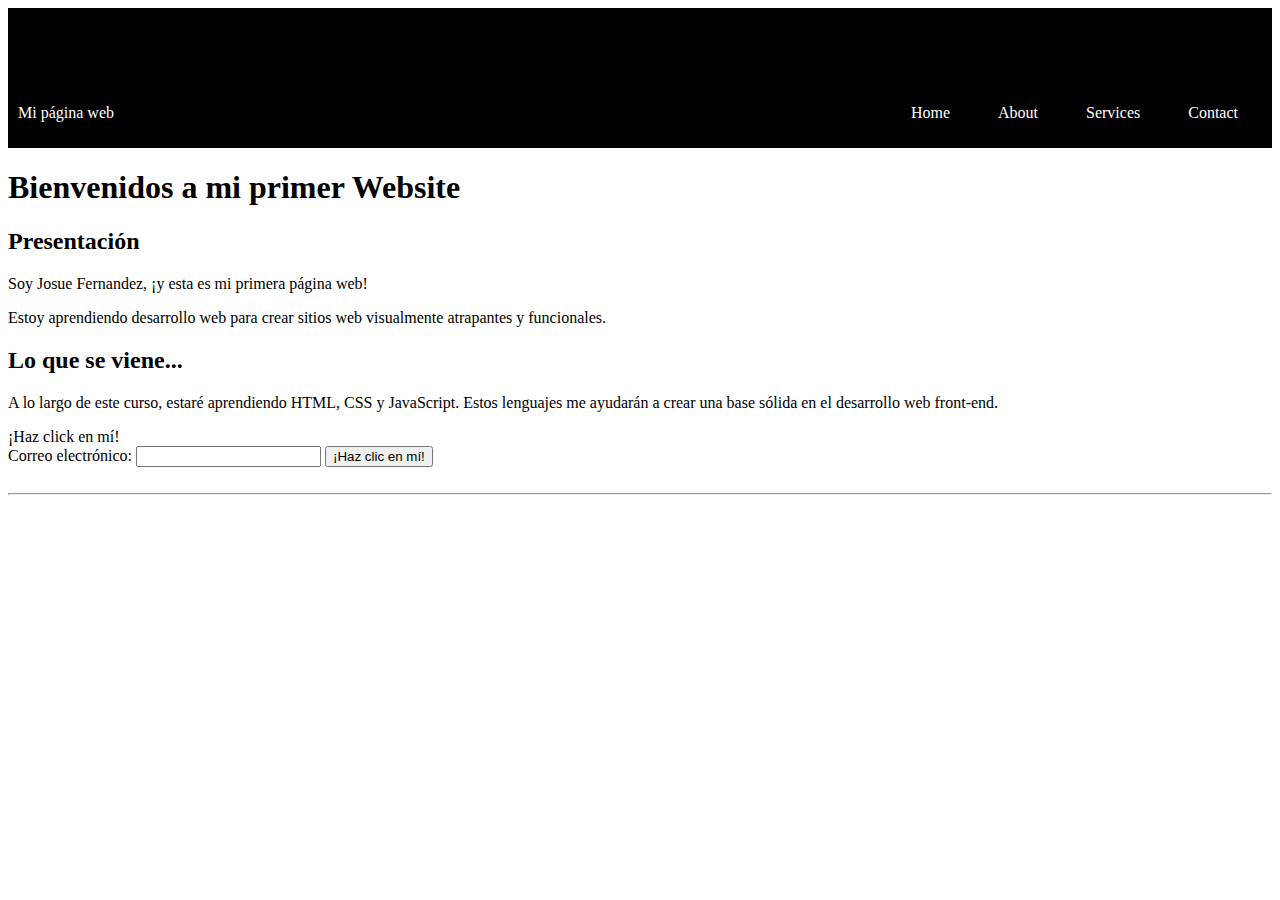
==== index.html @ 58fa20d4 "Initial commit" ====
<!DOCTYPE html>
<html lang="es">
  <head>
    <meta charset="UTF-8" />
    <meta name="viewport" content="width=device-width, initial-scale=1.0" />
    <meta http-equiv="X-UA-Compatible" content="ie=edge" />
    <title>Barra de Navegación</title>
    <link rel="stylesheet" href="style2.css" />
  </head>
  <header class="container-nav">
    <nav class="navbar">
      <!-- Contenido de la barra de navegación -->
    </nav>
  </header>
  <body>
    <div class="container-nav">
      <nav class="navbar">
        <a href="index.html" class="brand">Mi página web</a>
        <ul class="nav-links">
          <li><a href="home.html">Home</a></li>
          <li><a href="about.html">About</a></li>
          <li><a href="services.html">Services</a></li>
          <li><a href="contact.html">Contact</a></li>
        </ul>
      </nav>
      <button class="button-menu-toggle">Menu</button>
    </div>
    <div class="container">
      <h1>Bienvenidos a mi primer Website</h1>
      <section>
        <h2>Presentación</h2>
        <p>Soy Josue Fernandez, ¡y esta es mi primera página web!</p>
        <p>
          Estoy aprendiendo desarrollo web para crear sitios web visualmente
          atrapantes y funcionales.
        </p>
      </section>
      <section>
        <h2>Lo que se viene...</h2>
        <p>
          A lo largo de este curso, estaré aprendiendo HTML, CSS y JavaScript.
          Estos lenguajes me ayudarán a crear una base sólida en el desarrollo
          web front-end.
        </p>
      </section>
    </div>
    <buttom onclick="showAlert()">¡Haz click en mí!</buttom>
    <script src="script.js"></script>
    <form id="myForm">
      <label for="email">Correo electrónico:</label>
      <input type="email" id="email" name="email" required />
      <button onClick="showAlert()" aria-label="Haz clic en mí">¡Haz clic en mí!</button>
    </form>
    <br>
    <hr>
    <section>
        <div class="videos">
            <iframe width="560" height="315" src="https://www.youtube.com/embed/ki-H1aXrM9U" title="YouTube video player" frameborder="0" allow="accelerometer; autoplay; clipboard-write; encrypted-media; gyroscope; picture-in-picture; web-share" allowfullscreen></iframe>
            <iframe width="560" height="315" src="https://www.youtube.com/embed/aeUf3a17hHo" title="YouTube video player" frameborder="0" allow="accelerometer; autoplay; clipboard-write; encrypted-media; gyroscope; picture-in-picture; web-share" allowfullscreen></iframe>
        </div>
    </section>
  </body>
</html>
---- style2.css ----
.container-nav {
    display: flex;
    padding: 10px;
    height: 50px;
    background-color: black;
  }
  
  
  .navbar {
    display: flex;
    justify-content: space-between;
    width: 100%;
  }
  
  
  .brand {
    display: flex;
    align-items: center;
  }
  
  
  li>a {
    padding: 8px 24px;
  }
  
  
  li {
    list-style-type: none;
  }
  
  
  a {
    color: white;
    text-decoration:none;
  }
  
  
  .nav-links {
    display: flex;
    align-items: center;
  }
  
  
  .button-menu-toggle {
    display: none;
  }
  .container-nav {
    display: flex;
    padding: 10px;
    height: 50px;
    background-color: black;
  }
  
  
  .navbar {
    display: flex;
    justify-content: space-between;
    width: 100%;
  }
  
  
  .brand {
    display: flex;
    align-items: center;
  }
  
  
  li>a {
    padding: 8px 24px;
  }
  
  
  li {
    list-style-type: none;
  }
  
  
  a {
    color: white;
    text-decoration:none;
  }
  
  
  .nav-links {
    display: flex;
    align-items: center;
  }
  
  
  .button-menu-toggle {
    display: none;
  }

  @media (max-width: 768px) {
    .column {
      flex: 100%;
    }
  
  
    .nav-links {
      display: none;
    }
  
  
    .button-menu-toggle {
      display: block;
      background-color: white;
      border:none;
      border-radius: 50px;
      padding: 0 24px;
      font-family: monospace;
      font-weight: bold;
      font-size: 20px;
    }
   
    .nav-links.nav-links-responsive {
      position: absolute;
      display: flex;
      background-color: rgba(20,20,20,0.95);
      width: 100%;
      height: 100%;
      top: 70px;
      left: 0;
      flex-direction: column;
      padding-top: 200px;
      align-items: center;
      gap:70px;
      font-size: 40px;
  
  
    }
  }
  .padre-img .hijo-img{
    display: flex;
    justify-content: center;
  }
  .videos{
    display: flex;
    justify-content: center;
  }
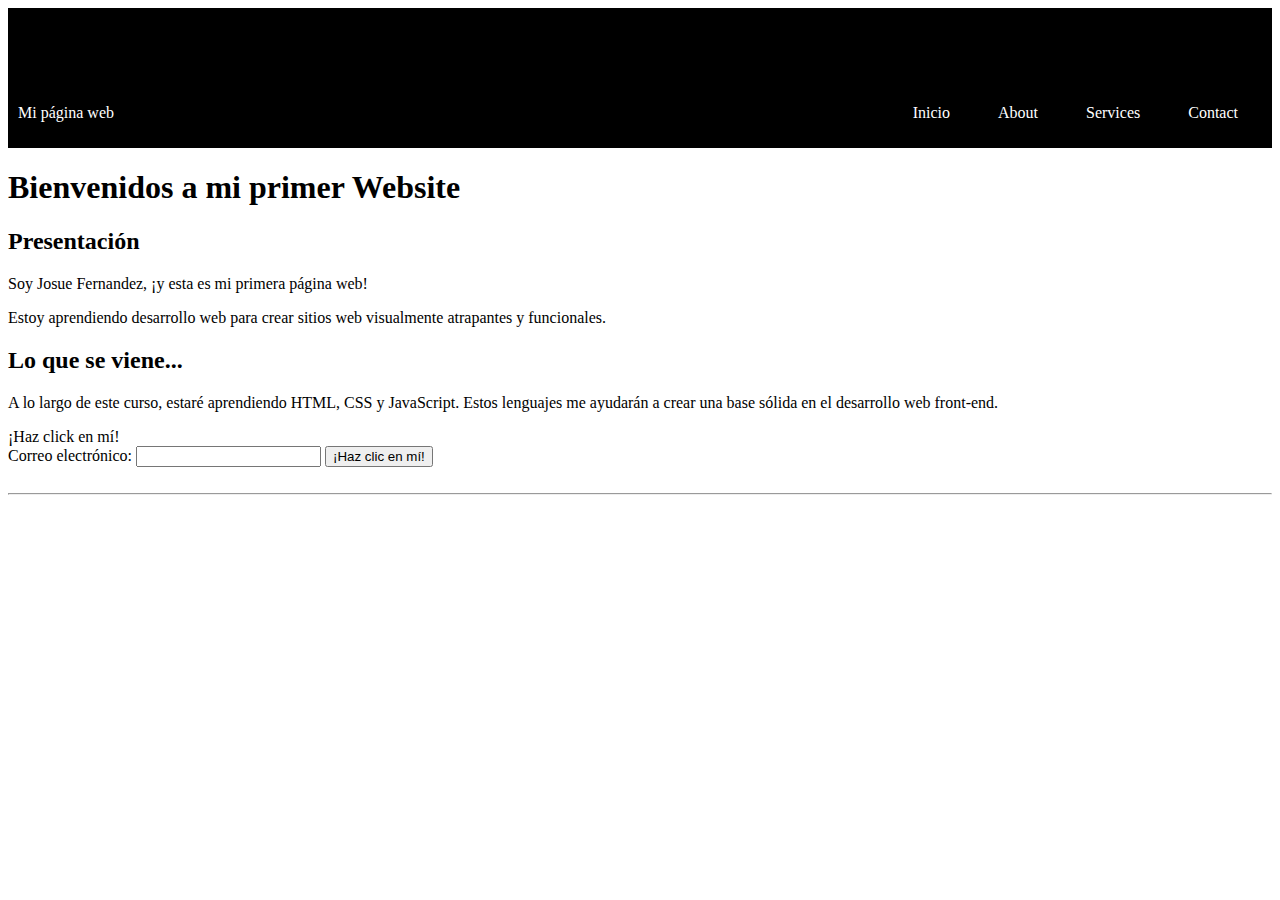
==== commit bae56eb2: "Inicio" ====
--- a/index.html
+++ b/index.html
@@ -17,7 +17,7 @@
       <nav class="navbar">
         <a href="index.html" class="brand">Mi página web</a>
         <ul class="nav-links">
-          <li><a href="home.html">Home</a></li>
+          <li><a href="Inicio.html">Inicio</a></li>
           <li><a href="about.html">About</a></li>
           <li><a href="services.html">Services</a></li>
           <li><a href="contact.html">Contact</a></li>
--- a/style2.css
+++ b/style2.css
@@ -138,4 +138,7 @@
     display: flex;
     justify-content: center;
   }
- + 
+  .greeting{
+    text-align: center;
+  }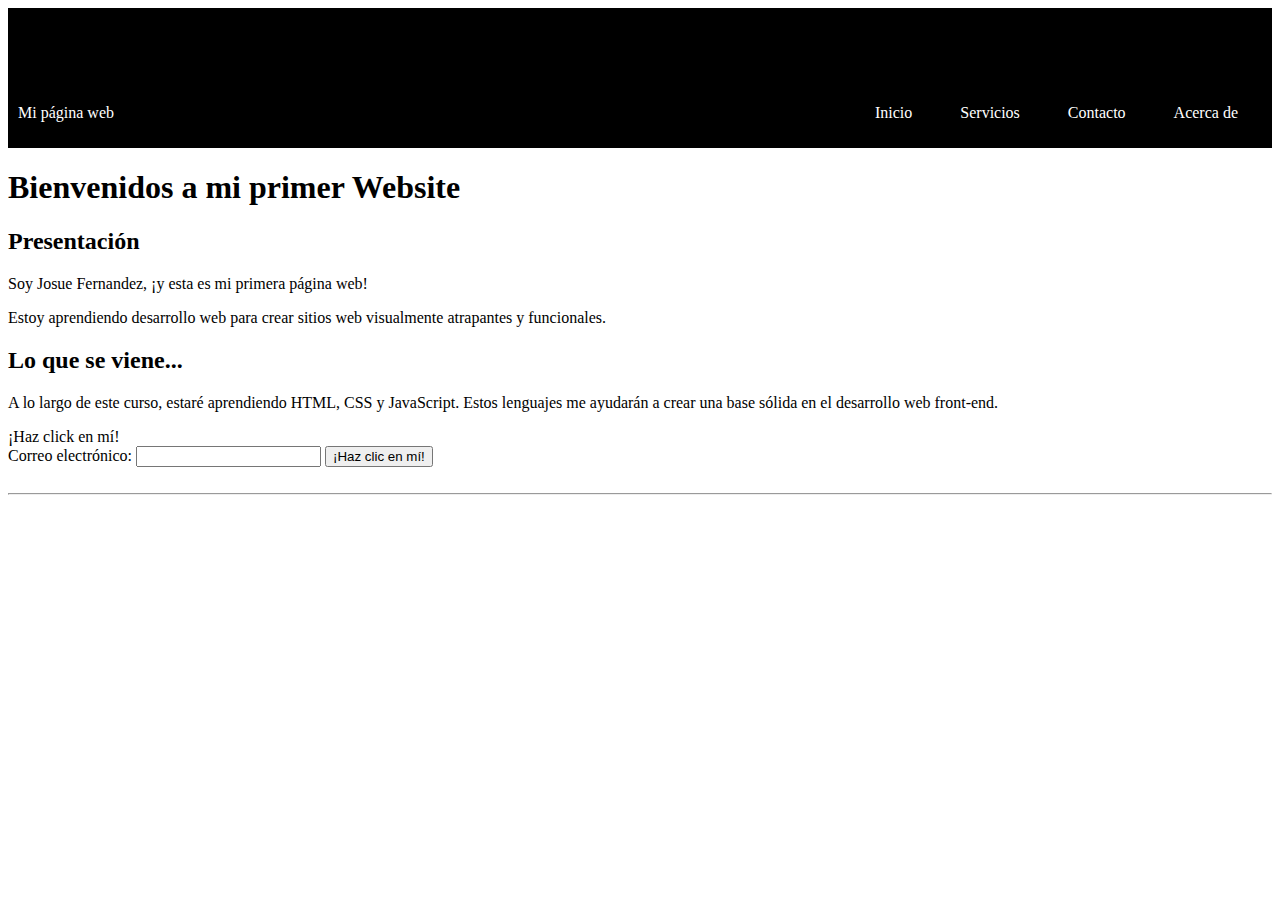
==== commit 01ed9e17: "cambios" ====
--- a/index.html
+++ b/index.html
@@ -18,9 +18,9 @@
         <a href="index.html" class="brand">Mi página web</a>
         <ul class="nav-links">
           <li><a href="Inicio.html">Inicio</a></li>
-          <li><a href="about.html">About</a></li>
-          <li><a href="services.html">Services</a></li>
-          <li><a href="contact.html">Contact</a></li>
+          <li><a href="services.html">Servicios</a></li>
+          <li><a href="contact.html">Contacto</a></li>
+          <li><a href="about.html">Acerca de</a></li>
         </ul>
       </nav>
       <button class="button-menu-toggle">Menu</button>
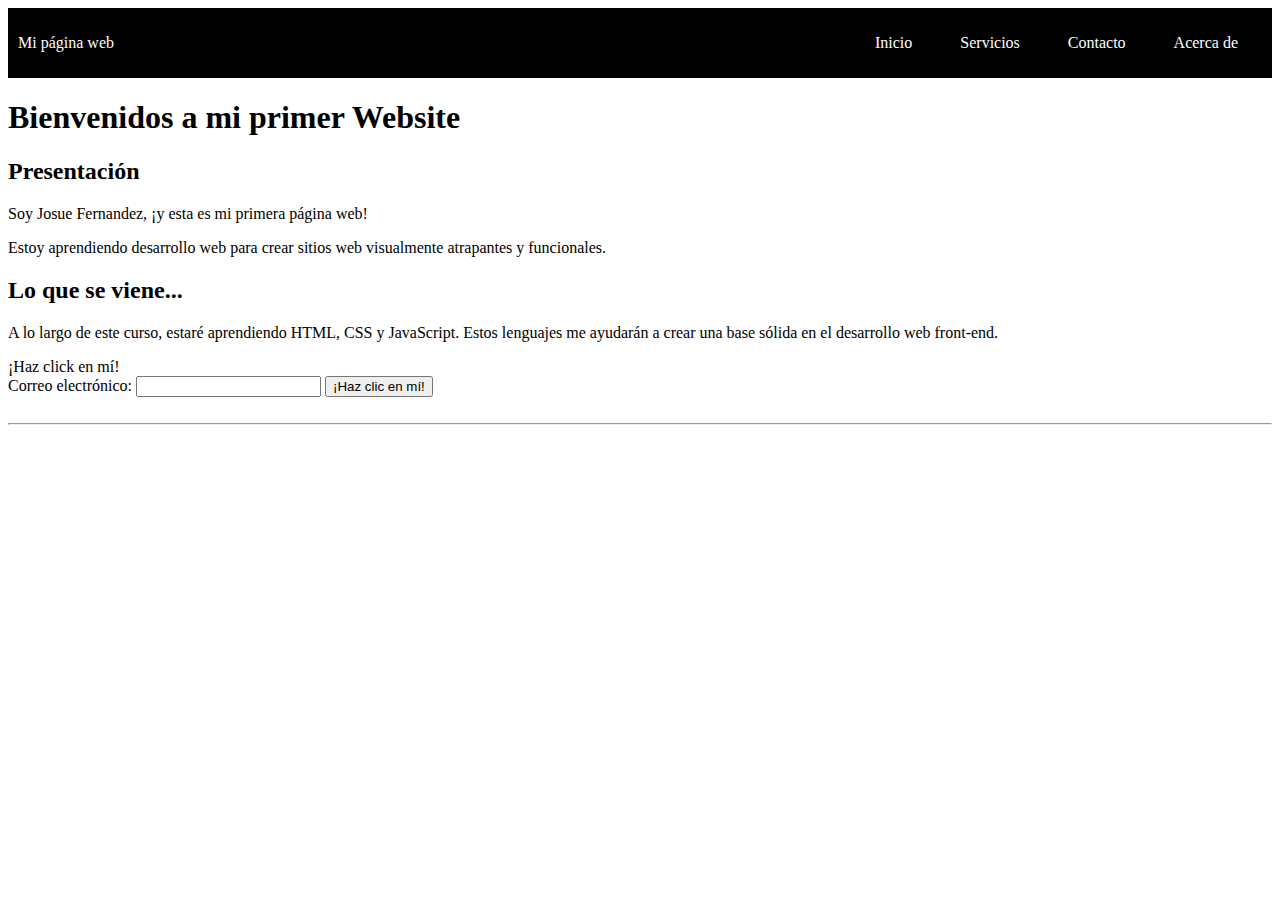
==== commit 6705676c: "f" ====
--- a/index.html
+++ b/index.html
@@ -7,11 +7,6 @@
     <title>Barra de Navegación</title>
     <link rel="stylesheet" href="style2.css" />
   </head>
-  <header class="container-nav">
-    <nav class="navbar">
-      <!-- Contenido de la barra de navegación -->
-    </nav>
-  </header>
   <body>
     <div class="container-nav">
       <nav class="navbar">
